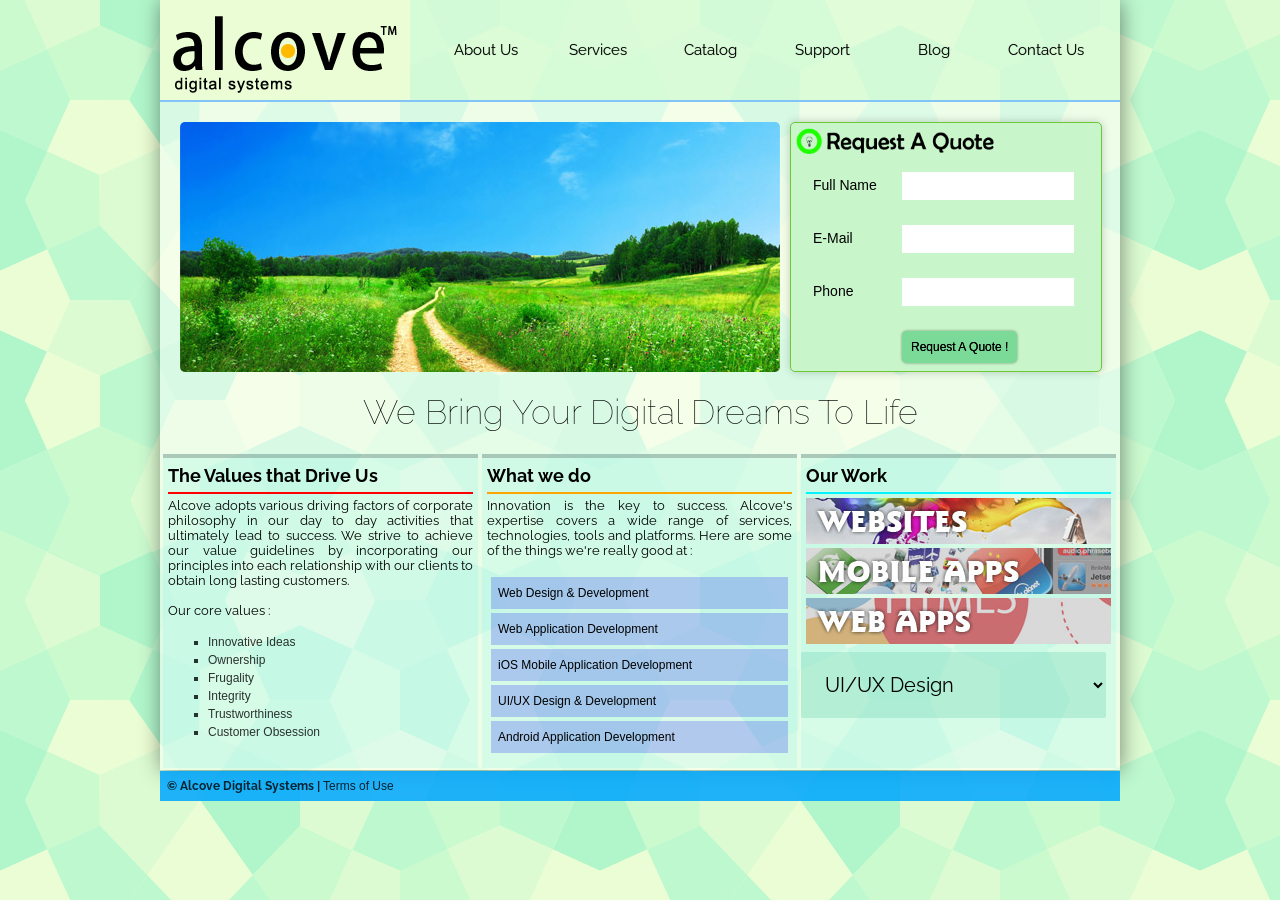
==== Lesson2/index.htm @ f7a73068 "lesson11" ====
<!DOCTYPE html>
<html lang="en">
<head>
	<meta charset="UTF-8">
	<title>Alcove Digital Systems</title>
	<link rel="stylesheet" href="css/style.css">
	<script src="http://code.jquery.com/jquery-1.11.1.min.js"></script>
	<script>
	$(function(){
		// All jQuery code goes here
        alert('Hello jQuery !!')
        // Lesson 3, Step 1
        window.onload = function(){
            var element = document.getElementById('alcoveLogo');
            element.style.opacity = 0.2;
        }
        window.onload = function(){
            var elements = document.getElementsByClassName('showcaseBtn')
            
        }
	})
	</script>
</head>
<body>
<!-- Master Container Div -->
	<div class="container">
	<!-- Header Div containing the Logo & Navigation Links -->
		<div class="header">
			<div class="logo" id="alcoveLogo"></div>
			<div class="navbar">
				<ul class="navigation">
					<li><a href="#">About Us</a></li>
					<li><a href="#">Services</a></li>
					<li><a href="#">Catalog</a></li>
					<li><a href="#">Support</a></li>
					<li><a href="#">Blog</a></li>
					<li><a href="#">Contact Us</a></li>
				</ul>
			</div>
		</div>
		<!-- Content Div -->
		<div class="content">
			<div class="headImage"></div>
			<!-- Get a Free Quote Form -->
			<div class="registerForm">
				<form id="GetAQuoteForm">
					<img class="ReqAQuoteImg" src="img/quote.png" alt="">
					<br>
					<div class="FormFieldHolder">
						<div class="labelHolder"><label>Full Name</label></div>
						<div class="FieldHolder"><input type="text"></div>
					</div>

					<div class="FormFieldHolder">
						<div class="labelHolder"><label>E-Mail</label></div>
						<div class="FieldHolder"><input type="text"></div>
					</div>

					<div class="FormFieldHolder">
						<div class="labelHolder"><label>Phone</label></div>
						<div class="FieldHolder"><input type="text"></div>
					</div>

					<div class="FormFieldHolder">
						<div class="labelHolder"></div>
						<div class="FieldHolder"><button id="ReqAQuoteBtn">Request A Quote !</button></div>
					</div>
				</form>
			</div>
			<h2 class="motto">We Bring Your Digital Dreams To Life</h2>
			<!-- Content Boxes Container Div -->
			<div class="contentBoxes">
				<div class="boxes box1">
					<h2>The Values that Drive Us</h2>
					<hr>
					<p>Alcove adopts various driving factors of corporate philosophy in our day to day activities that ultimately lead to success. We strive to achieve our value guidelines by incorporating our principles into each relationship with our clients to obtain long lasting customers. <br><br>Our core values : <br><br></p>
					<ul>
						<li>Innovative Ideas</li>
						<li>Ownership</li>
						<li>Frugality</li>
						<li>Integrity</li>
						<li>Trustworthiness</li>
						<li>Customer Obsession</li>
					</ul>
				</div>
				<div class="boxes box2">
					<h2>What we do</h2>
					<hr>
					<p>Innovation is the key to success. Alcove's expertise covers a wide range of services, technologies, tools and platforms. Here are some of the things we're really good at :<br><br></p>
					<ul>
						<li><a href="#" class="servicesBtn">Web Design & Development</a></li>
						<li><a href="#" class="servicesBtn">Web Application Development</a></li>
						<li><a href="#" class="servicesBtn">iOS Mobile Application Development</a></li>
						<li><a href="#" class="servicesBtn">UI/UX Design & Development</a></li>
						<li><a href="#" class="servicesBtn">Android Application Development</a></li>
					</ul>
				</div>
				<div class="boxes box3">
					<h2>Our Work</h2>
					<hr>
					<a href="#" class="showcaseBtn"><img src="img/websites.jpg" alt=""></a>
					<a href="#" class="showcaseBtn"><img src="img/mobileapps.jpg" alt=""></a>
					<a href="#" class="showcaseBtn"><img src="img/webapps.jpg" alt=""></a>
					<select name="showcaseOthers" id="showcaseOthers">
						<option value="01">UI/UX Design</option>
						<option value="02">Big Data Implementation</option>
						<option value="03">Graphic Design</option>
						<option value="04">3D Animation</option>
					</select>
				</div>
			</div>
		</div>

		<div class="footer">
			<h5>© Alcove Digital Systems | <a href="#">Terms of Use</a></h5>
		</div>
	</div>
</body>
</html>
---- Lesson2/css/style.css ----
/* Style.css | Created by Sachin Bhatnagar (mailme@sachinbhatnagar.com) for 
Introduction to jQuery (Learnable) | August 2014 */

@import url(http://fonts.googleapis.com/css?family=Raleway);

* {
	font-family:sans-serif;
	margin:0px;	
}

html,body {
	height:100%;
	margin:0px;
	padding:0px;
}

body {
	background:url('../img/congruent_pentagon.png');
}

.container {
	position:relative;
	width:960px;
	height:770px;
	margin:auto;
	background:rgba(255,255,255,0.5);
	box-shadow: 1px 1px 20px rgba(0,0,0,0.45);
}

.header {
	position:relative;
	width:960px;
	height:100px;
	border-bottom:2px solid rgb(130, 196, 247);
}

.logo {
	position:relative;
	width:250px;
	height:100px;
	float:left;
	background:url('../img/logo.png');
	background-color:rgb(235, 253, 212);
}

.navbar {
	position:relative;
	width:710px;
	height:100px;
	float:left;
	background:rgba(207, 251, 203, 0.55);
}

.navbar > .navigation {
	position:relative;
	top:35px;
	left:20px;
	margin:0px;
	padding:0px;
	list-style:none;
}

.navigation li {
	width:100px;
	text-align:center;
	padding:6px;
	font-size:15px;
	float:left;
}

.navigation a {
	color:#000;
	text-decoration:none;
	font-family: 'Raleway', sans-serif;
	text-shadow:0px 0px 1px rgba(0,0,0,0.3);
}

.content {
	position:relative;
	height:669px;
}

.headImage {
	position:absolute;
	top:20px;
	left:20px;
	width:600px;
	height:250px;
	background:url('../img/head_image.jpg');
	border-radius:5px;
}

.registerForm {
	position: absolute;
	top: 20px;
	left: 630px;
	width: 300px;
	height: 238px;
	background: rgba(200, 245, 202, 1);
	border-radius: 5px;
	padding: 5px;
	box-shadow: 0px 0px 10px rgba(0,0,0,0.2);
	border: 1px solid rgb(108, 200, 53);
}

.ReqAQuoteImg {
	position:relative;
	width:200px;
	top:0px;
}

/* Form Styles */

.FormFieldHolder {
	position: relative;
	padding: 12px;
	/*border: 1px solid;*/
	height: 29px;
}

.labelHolder {
	position:relative;
	float:left;
	width:80px;
	padding:5px;
	/*border:1px solid;*/
	margin-right:4px;
	font-family: 'Raleway', sans-serif;
	font-size:14px;
}

.FieldHolder {
	position:relative;
	float:left;
}

.FieldHolder input {
	float:left;
	width: 158px;
	padding: 7px;
	border: 0px;
	font-size: 12px;
}

.FieldHolder button {
	padding: 9px;
	border-radius: 5px;
	border: none;
	box-shadow: 0px 0px 3px rgba(0,0,0,0.4);
	background: #7BDA97;
	font-size: 12px;
	text-shadow: 0px 0px;
}

.contentBoxes {
	position:relative;
	width:958px;
	height:365px;
	top:350px;
}

.boxes {
	position:relative;
	background:rgba(112, 239, 225, 0.18);
	float:left;
	width:305px;
	margin:2px;
	height:300px;
	padding:5px;
	border-top:4px solid rgba(0,0,0,0.2);
}

.contentBoxes h2 {
	font-family: 'Raleway', sans-serif;
	font-size:18px;
	line-height: 25px;
}

.contentBoxes p {
	font-family: 'Raleway', sans-serif;
	text-align:justify;
	font-weight:normal;
	font-size: 13px;
}

.box1 {
	margin-left:3px;
}

.box1 > hr {
	margin-top:4px;
	margin-bottom: 4px;
	color:red;
	border:1px solid;
}

.box2 > hr {
	margin-top:4px;
	margin-bottom: 4px;
	color:orange;
	border:1px solid;
}

.box3 > hr {
	margin-top:4px;
	margin-bottom: 4px;
	color:rgb(0, 245, 255);
	border:1px solid;
}

.servicesBtn {
	text-decoration: none;
	color:#000;
}

.boxes > ul {
	list-style:square;
	font-size: 12px;
	line-height: 18px;
	font-family: 'Raleway', sans-serif;
	color:rgba(0,0,0,0.8);
}

.box2 > ul {
	margin:0px;
	padding: 0px;
}

.box2 > ul > li {
	padding:7px;
	background:rgba(0,0,255,0.2);
	margin:4px;
	list-style: none;	
}

.box3 select {
	position: absolute;
	top: 194px;
	left: 0px;
	padding: 20px;
	width: 305px;
	border: none;
	border-radius: 2px;
	background: rgba(132, 219, 186, 0.41);
	font-family: 'Raleway', sans-serif;
	font-size: 20px;
}

.motto {
	position: absolute;
	top: 290px;
	text-align: center;
	width: 960px;
	font-size: 34px;
	font-weight: 100;
	font-family: 'Raleway', sans-serif;
}

.footer {
	position:relative;
	height:30px;
	background:rgba(0, 167, 255, 0.86);
}

.footer h5 {
	position: absolute;
	top: 8px;
	left: 7px;
	font-family: 'Raleway', sans-serif;
	font-size: 12px;
	color: rgba(0,0,0,0.8);
}

.footer a {
	text-decoration: none;
	font-weight: normal;
	color:inherit;
}
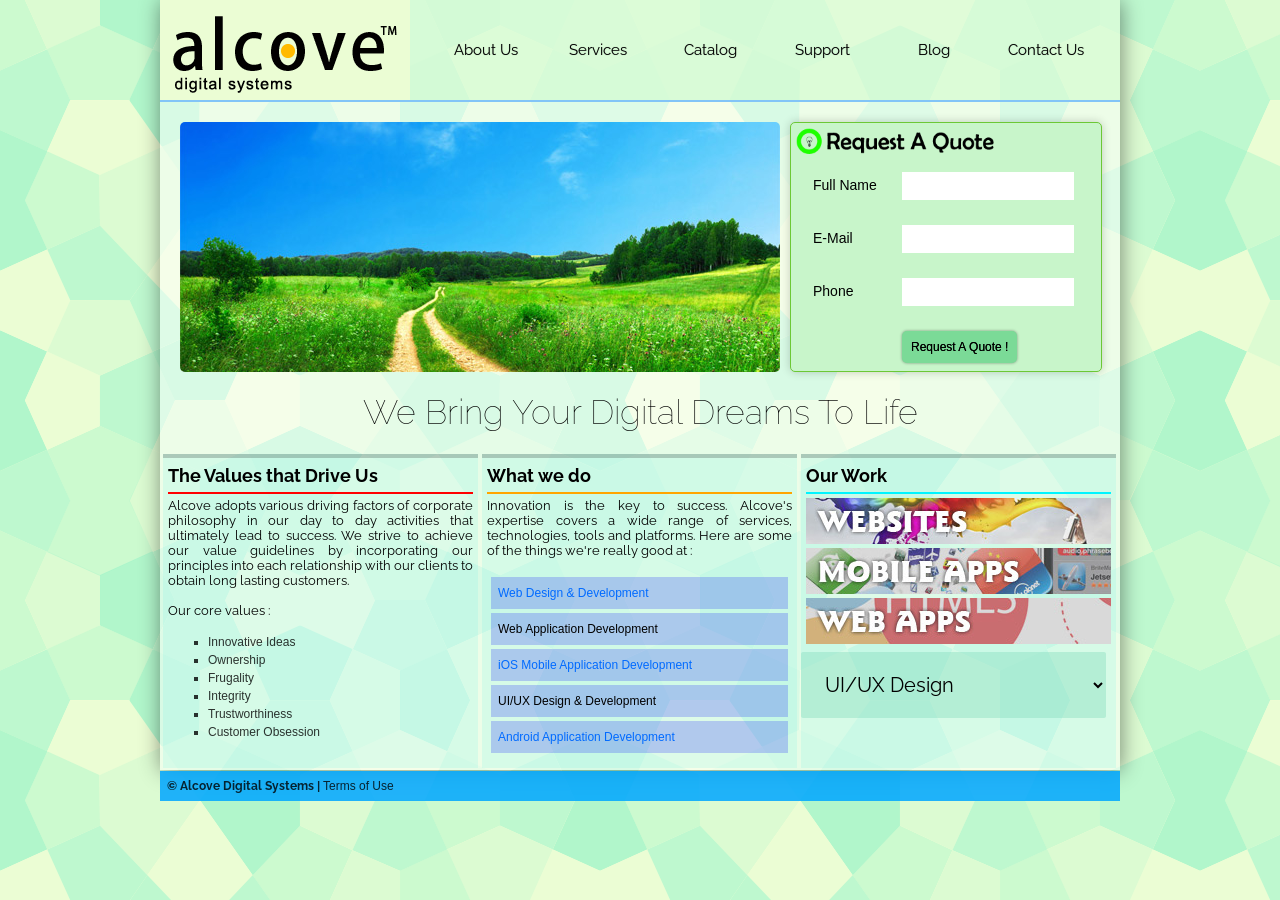
==== commit aff81414: "step 1" ====
--- a/Lesson2/index.htm
+++ b/Lesson2/index.htm
@@ -15,7 +15,14 @@
             element.style.opacity = 0.2;
         }
         window.onload = function(){
-            var elements = document.getElementsByClassName('showcaseBtn')
+            var elements = document.getElementsByClassName('servicesBtn');
+            
+            for(var i = 0; i < elements.length; i ++){
+                if(i % 2 == 0){
+                    elements[i].style.color = 'rgb(0, 106, 255)';
+                }
+                
+            }
             
         }
 	})
